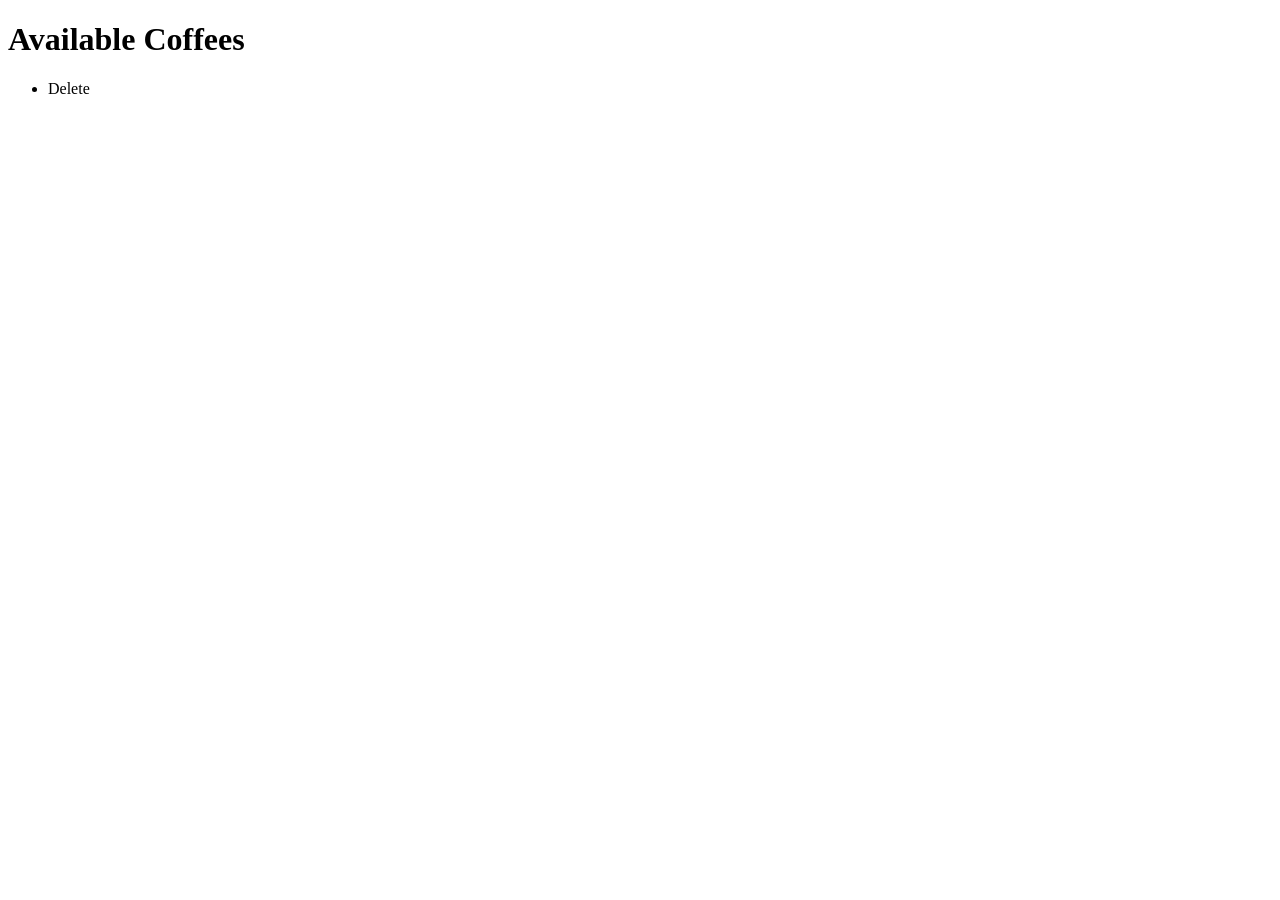
==== src/main/resources/templates/index.html @ c226d190 "act 1 midterms" ====
<!DOCTYPE html>
<html xmlns:th="http://www.thymeleaf.org">
<head>
    <title>Coffee List</title>
</head>
<body>
<h1>Available Coffees</h1>
<ul>
    <li th:each="coffee : ${coffees}">
        <span th:text="${coffee.name}"></span>
        <a th:href="@{/delete(id=${coffee.id})}">Delete</a>
    </li>
</ul>
</body>
</html>
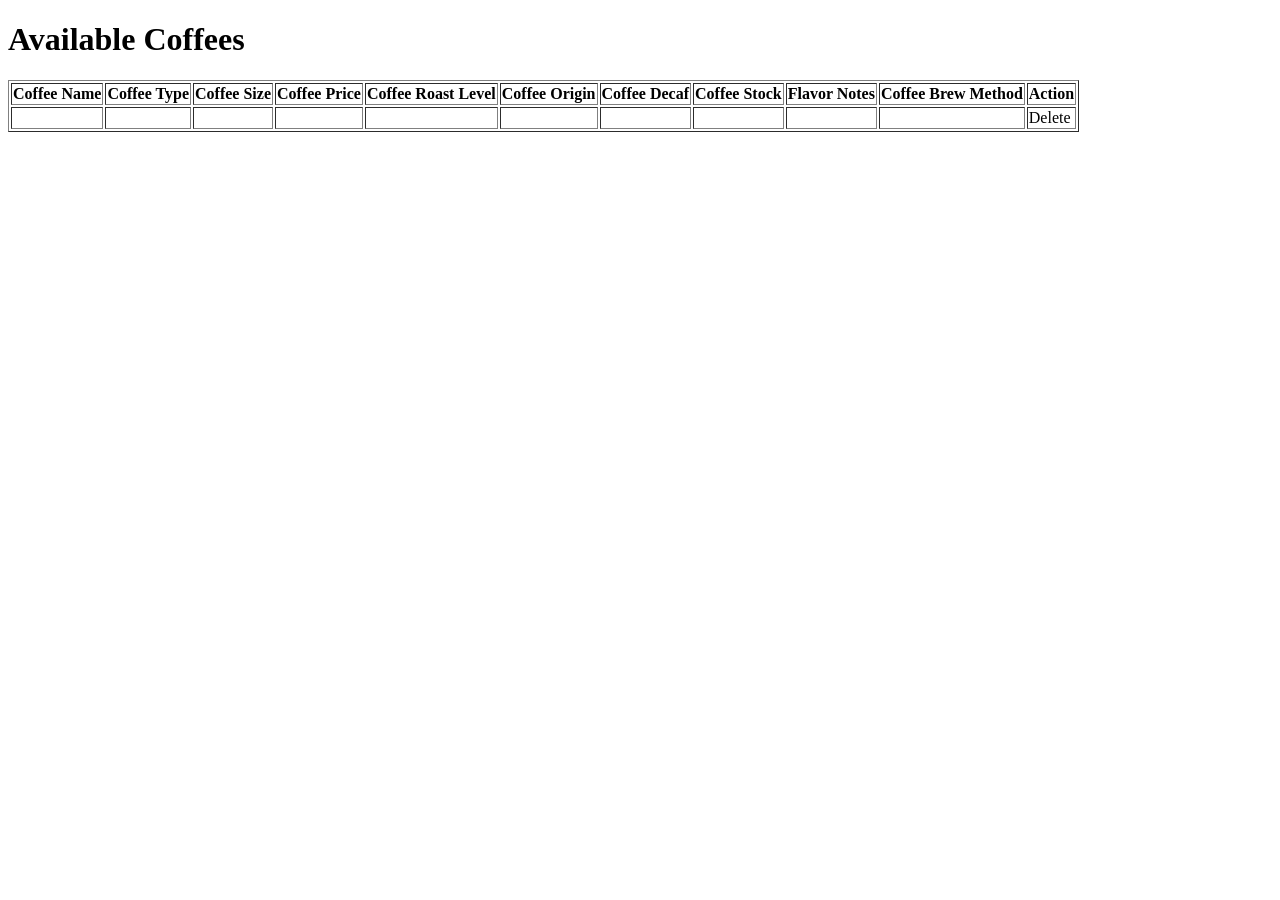
==== commit ba1ba023: "Midterms Activity 2" ====
--- a/src/main/resources/templates/index.html
+++ b/src/main/resources/templates/index.html
@@ -5,11 +5,40 @@
 </head>
 <body>
 <h1>Available Coffees</h1>
-<ul>
-    <li th:each="coffee : ${coffees}">
-        <span th:text="${coffee.name}"></span>
-        <a th:href="@{/delete(id=${coffee.id})}">Delete</a>
-    </li>
-</ul>
+<table border="1">
+    <thead>
+    <tr>
+        <th>Coffee Name</th>
+        <th>Coffee Type</th>
+        <th>Coffee Size</th>
+        <th>Coffee Price</th>
+        <th>Coffee Roast Level</th>
+        <th>Coffee Origin</th>
+        <th>Coffee Decaf</th>
+        <th>Coffee Stock</th>
+        <th>Flavor Notes</th>
+        <th>Coffee Brew Method</th>
+        <th>Action</th> <!-- Column for Delete Button -->
+    </tr>
+    </thead>
+    <tbody>
+    <tr th:each="coffee : ${coffees}">
+        <td th:text="${coffee.name}"></td>
+        <td th:text="${coffee.type}"></td>
+        <td th:text="${coffee.size}"></td>
+        <td th:text="${coffee.price}"></td>
+        <td th:text="${coffee.roastLevel}"></td>
+        <td th:text="${coffee.origin}"></td>
+        <td th:text="${coffee.decaf} ? 'Yes' : 'No'"></td>
+        <td th:text="${coffee.stock}"></td>
+        <td th:text="${coffee.flavorNotes}"></td>
+        <td th:text="${coffee.brewMethod}"></td>
+        <td>
+            <a th:href="@{/delete(id=${coffee.id})}">Delete</a>
+        </td> <!-- Delete button for each row -->
+    </tr>
+    </tbody>
+</table>
 </body>
-</html>+</html>
+
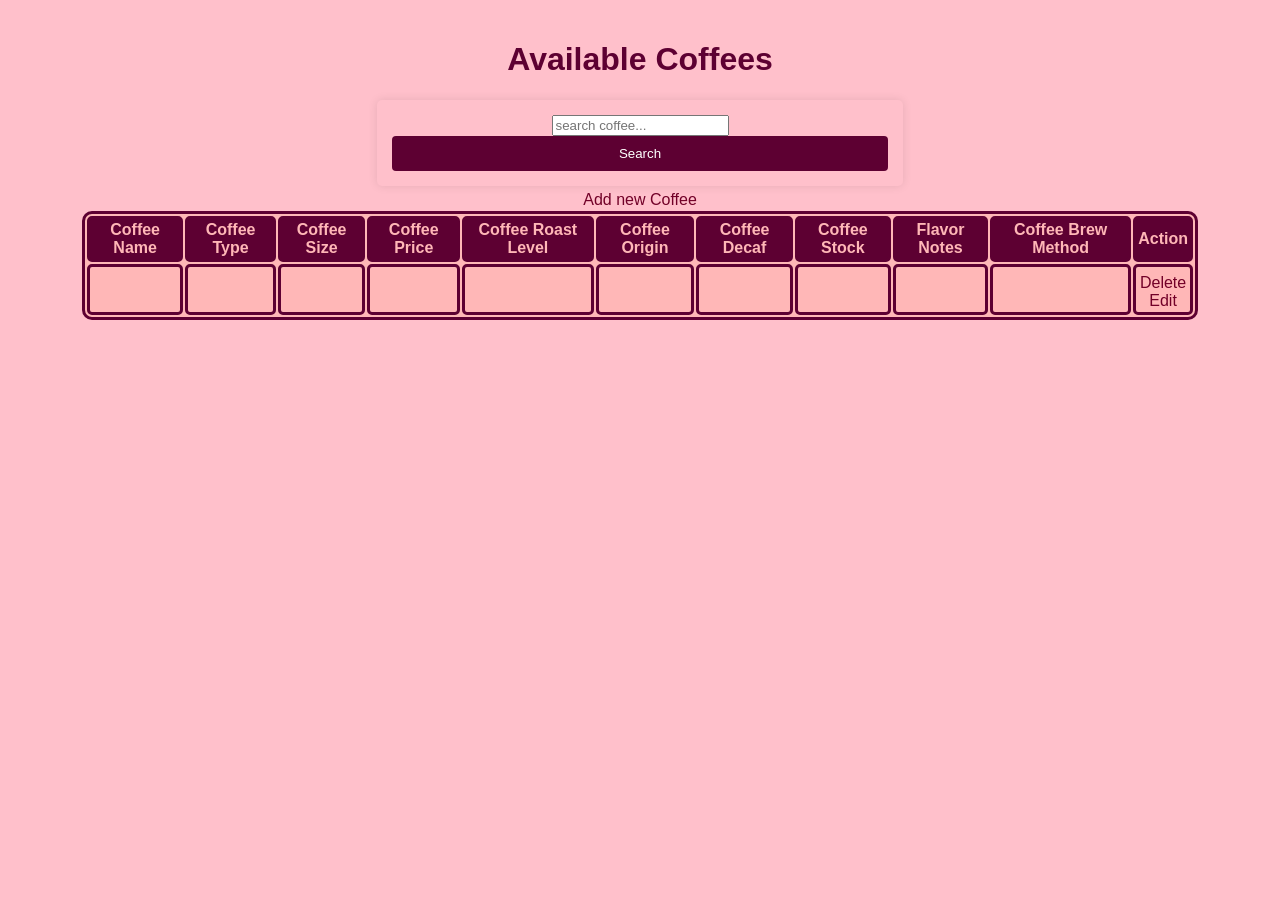
==== commit 87db3916: "midterm examination" ====
--- a/src/main/resources/templates/index.html
+++ b/src/main/resources/templates/index.html
@@ -1,10 +1,142 @@
 <!DOCTYPE html>
 <html xmlns:th="http://www.thymeleaf.org">
 <head>
-    <title>Coffee List</title>
+    <title>Coffee</title>
 </head>
+<style>
+    /* General page styling */
+    body {
+        font-family: Arial, sans-serif;
+        margin: 0; /* Removes default browser margin */
+        padding: 20px;
+        background-color: #ffc0cb; /* Light pink background */
+        text-align: center; /* Centers text */
+    }
+
+    h1 {
+        color: #5d0032; /* Sets header text color */
+    }
+
+    /* Search and form container styling */
+    form {
+        background-color: #ffc0cb; /* Light pink form background */
+        padding: 15px;
+        border-radius: 5px; /* Rounded corners */
+        box-shadow: 0px 0px 10px rgba(0, 0, 0, 0.1); /* Adds subtle shadow */
+        width: 40%;
+        margin: auto; /* Centers the form */
+    }
+
+    /* Table styling */
+    table {
+        width: 90%;
+        margin: 10px auto; /* Centers table */
+        background-color: rgb(255, 183, 183); /* Darker pink */
+        border-spacing: 2px; /* Minimizes cell spacing */
+        border: 3px solid #5d0032; /* Dark pink border */
+        border-radius: 10px;
+    }
+
+    th, td {
+        padding: 2px;
+        border: 3px solid #5d0032; /* Matches table border */
+        border-radius: 5px;
+        height: 10px;
+    }
+
+    th {
+        background-color: #5d0032; /* Darkest shade for headers */
+        color: rgb(255, 183, 183); /* Text color contrasts with background */
+    }
+
+    /* Button styling */
+    button {
+        background-color: #5d0032; /* Dark pink button */
+        color: white;
+        padding: 10px;
+        border: none;
+        border-radius: 4px;
+        cursor: pointer;
+        width: 100%;
+    }
+
+    button:hover {
+        background-color: #720028; /* Darker shade when hovered */
+    }
+
+    /* Link styling */
+    a {
+        display: block;
+        text-align: center;
+        margin-top: 5px;
+        margin-bottom: 8px;
+        color: #720028;
+        text-decoration: none;
+        height: 10px;
+    }
+
+    /* List styling */
+    ul, ol {
+        padding: 0;
+        margin: 0;
+    }
+
+    tr {
+        height: 10px;
+    }
+
+    li {
+        margin-bottom: 5px; /* Reduces spacing */
+        padding: 2px; /* Minimizes padding */
+    }
+
+    /* Search container styling */
+    .search-container {
+        background-color: rgb(255, 183, 183); /* Darker pink */
+        padding: 15px;
+        border-radius: 5px;
+        box-shadow: 0px 0px 10px rgba(0, 0, 0, 0.1);
+        width: 40%;
+        margin: auto;
+        text-align: center;
+    }
+
+    .search-box {
+        width: 100%;
+        padding: 6px;
+        border: 1px solid #5d0032;
+        border-radius: 4px;
+    }
+
+    .search-button {
+        background-color: #5d0032;
+        color: white;
+        padding: 10px;
+        border: none;
+        border-radius: 4px;
+        cursor: pointer;
+        width: 100%;
+        margin-top: 8px;
+    }
+
+    .search-button:hover {
+        background-color: #720028;
+    }
+</style>
+
 <body>
-<h1>Available Coffees</h1>
+<h1>Available Coffees</h1> <!-- Page header -->
+
+<!-- Search form -->
+<div>
+    <form action="/" method="get">
+        <input type="text" name="search" placeholder="search coffee..." th:value="${search}">
+        <button type="submit">Search</button>
+    </form>
+    <a href="/create">Add new Coffee</a> <!-- Link to coffee creation page -->
+</div>
+
+<!-- Coffee list table -->
 <table border="1">
     <thead>
     <tr>
@@ -18,10 +150,11 @@
         <th>Coffee Stock</th>
         <th>Flavor Notes</th>
         <th>Coffee Brew Method</th>
-        <th>Action</th> <!-- Column for Delete Button -->
+        <th>Action</th> <!-- Column for Delete and Edit Buttons -->
     </tr>
     </thead>
     <tbody>
+    <!-- Iterates over each coffee object dynamically -->
     <tr th:each="coffee : ${coffees}">
         <td th:text="${coffee.name}"></td>
         <td th:text="${coffee.type}"></td>
@@ -34,11 +167,12 @@
         <td th:text="${coffee.flavorNotes}"></td>
         <td th:text="${coffee.brewMethod}"></td>
         <td>
-            <a th:href="@{/delete(id=${coffee.id})}">Delete</a>
-        </td> <!-- Delete button for each row -->
+            <a th:href="@{/delete(id=${coffee.id})}">Delete</a> <!-- Delete coffee entry -->
+            <a th:href="@{/edit(id=${coffee.id})}">Edit</a> <!-- Edit coffee entry -->
+        </td>
     </tr>
     </tbody>
 </table>
+
 </body>
-</html>
-
+</html>
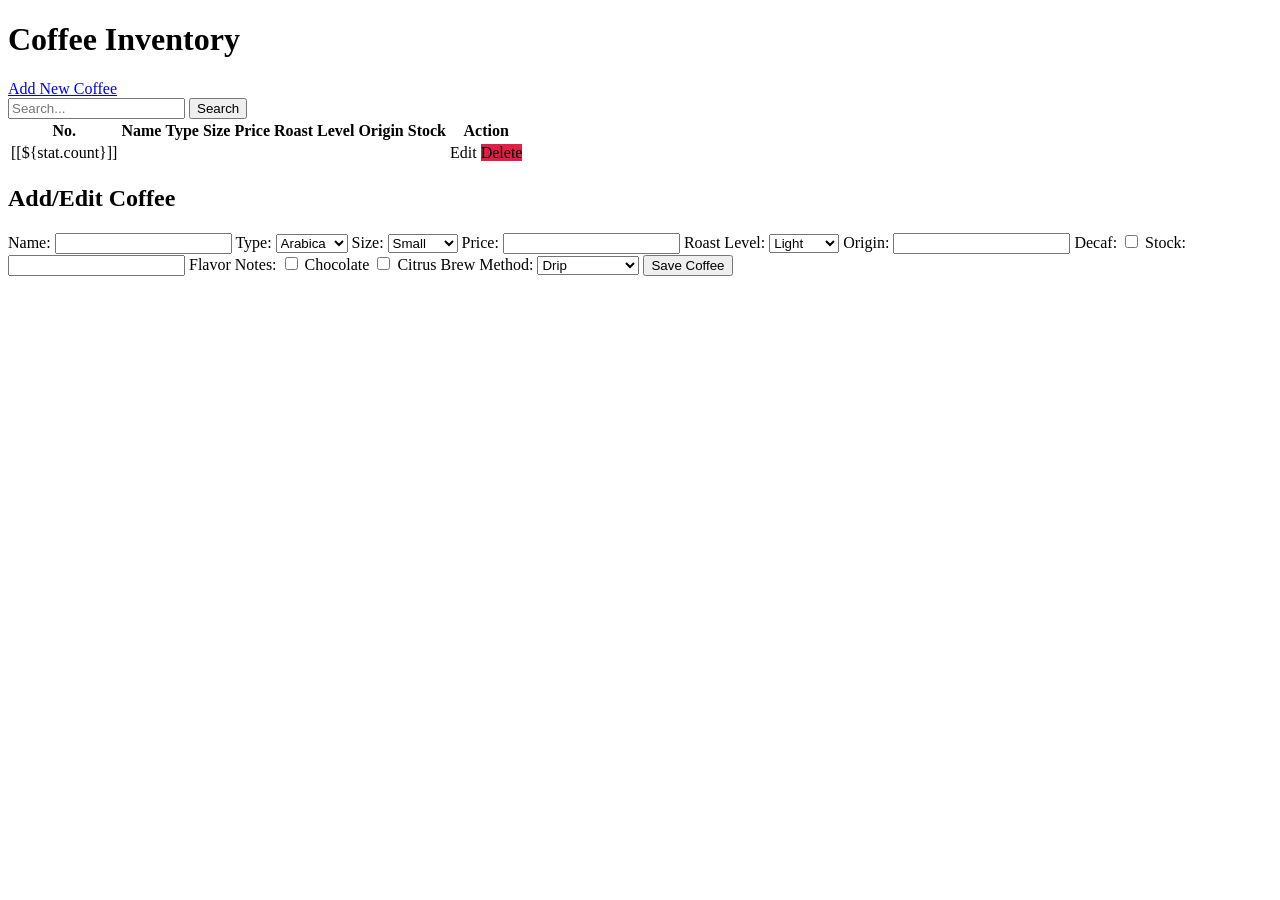
==== commit 5d650105: "form validation draft" ====
--- a/src/main/resources/templates/index.html
+++ b/src/main/resources/templates/index.html
@@ -1,178 +1,114 @@
 <!DOCTYPE html>
-<html xmlns:th="http://www.thymeleaf.org">
+<html lang="en" xmlns:th="http://www.w3.org/1999/xhtml">
 <head>
-    <title>Coffee</title>
+    <meta charset="UTF-8">
+    <meta name="viewport" content="width=device-width, initial-scale=1">
+    <title>Coffee Inventory</title>
+    <link th:href="@{/css/style.css}" rel="stylesheet">
 </head>
-<style>
-    /* General page styling */
-    body {
-        font-family: Arial, sans-serif;
-        margin: 0; /* Removes default browser margin */
-        padding: 20px;
-        background-color: #ffc0cb; /* Light pink background */
-        text-align: center; /* Centers text */
-    }
+<body>
+<div class="container">
+    <h1>Coffee Inventory</h1>
 
-    h1 {
-        color: #5d0032; /* Sets header text color */
-    }
+    <a href="/new" class="button">Add New Coffee</a>
 
-    /* Search and form container styling */
-    form {
-        background-color: #ffc0cb; /* Light pink form background */
-        padding: 15px;
-        border-radius: 5px; /* Rounded corners */
-        box-shadow: 0px 0px 10px rgba(0, 0, 0, 0.1); /* Adds subtle shadow */
-        width: 40%;
-        margin: auto; /* Centers the form */
-    }
-
-    /* Table styling */
-    table {
-        width: 90%;
-        margin: 10px auto; /* Centers table */
-        background-color: rgb(255, 183, 183); /* Darker pink */
-        border-spacing: 2px; /* Minimizes cell spacing */
-        border: 3px solid #5d0032; /* Dark pink border */
-        border-radius: 10px;
-    }
-
-    th, td {
-        padding: 2px;
-        border: 3px solid #5d0032; /* Matches table border */
-        border-radius: 5px;
-        height: 10px;
-    }
-
-    th {
-        background-color: #5d0032; /* Darkest shade for headers */
-        color: rgb(255, 183, 183); /* Text color contrasts with background */
-    }
-
-    /* Button styling */
-    button {
-        background-color: #5d0032; /* Dark pink button */
-        color: white;
-        padding: 10px;
-        border: none;
-        border-radius: 4px;
-        cursor: pointer;
-        width: 100%;
-    }
-
-    button:hover {
-        background-color: #720028; /* Darker shade when hovered */
-    }
-
-    /* Link styling */
-    a {
-        display: block;
-        text-align: center;
-        margin-top: 5px;
-        margin-bottom: 8px;
-        color: #720028;
-        text-decoration: none;
-        height: 10px;
-    }
-
-    /* List styling */
-    ul, ol {
-        padding: 0;
-        margin: 0;
-    }
-
-    tr {
-        height: 10px;
-    }
-
-    li {
-        margin-bottom: 5px; /* Reduces spacing */
-        padding: 2px; /* Minimizes padding */
-    }
-
-    /* Search container styling */
-    .search-container {
-        background-color: rgb(255, 183, 183); /* Darker pink */
-        padding: 15px;
-        border-radius: 5px;
-        box-shadow: 0px 0px 10px rgba(0, 0, 0, 0.1);
-        width: 40%;
-        margin: auto;
-        text-align: center;
-    }
-
-    .search-box {
-        width: 100%;
-        padding: 6px;
-        border: 1px solid #5d0032;
-        border-radius: 4px;
-    }
-
-    .search-button {
-        background-color: #5d0032;
-        color: white;
-        padding: 10px;
-        border: none;
-        border-radius: 4px;
-        cursor: pointer;
-        width: 100%;
-        margin-top: 8px;
-    }
-
-    .search-button:hover {
-        background-color: #720028;
-    }
-</style>
-
-<body>
-<h1>Available Coffees</h1> <!-- Page header -->
-
-<!-- Search form -->
-<div>
-    <form action="/" method="get">
-        <input type="text" name="search" placeholder="search coffee..." th:value="${search}">
+    <form>
+        <input type="text" name="search" placeholder="Search...">
         <button type="submit">Search</button>
     </form>
-    <a href="/create">Add new Coffee</a> <!-- Link to coffee creation page -->
+
+    <div class="card">
+        <table>
+            <thead>
+            <tr>
+                <th>No.</th>
+                <th>Name</th>
+                <th>Type</th>
+                <th>Size</th>
+                <th>Price</th>
+                <th>Roast Level</th>
+                <th>Origin</th>
+                <th>Stock</th>
+                <th>Action</th>
+            </tr>
+            </thead>
+            <tbody>
+            <tr th:each="coffee, stat : ${coffees}">
+                <td>[[${stat.count}]]</td>
+                <td th:text="${coffee.name}"></td>
+                <td th:text="${coffee.type}"></td>
+                <td th:text="${coffee.size}"></td>
+                <td th:text="${coffee.price}"></td>
+                <td th:text="${coffee.roastLevel}"></td>
+                <td th:text="${coffee.origin}"></td>
+                <td th:text="${coffee.stock}"></td>
+                <td class="actions">
+                    <a th:href="@{/edit(id=${coffee.id})}" class="button">Edit</a>
+                    <a th:href="@{/delete(id=${coffee.id})}" class="button" style="background:#e11d48;">Delete</a>
+                </td>
+            </tr>
+            </tbody>
+        </table>
+    </div>
+
+    <h2>Add/Edit Coffee</h2>
+    <form th:action="@{/coffee/save}" th:object="${coffee}" method="post">
+        <label>Name:</label>
+        <input type="text" th:field="*{name}" required minlength="2" maxlength="50">
+        <span th:if="${#fields.hasErrors('name')}" th:errors="*{name}"></span>
+
+        <label>Type:</label>
+        <select th:field="*{type}" required>
+            <option value="Arabica">Arabica</option>
+            <option value="Robusta">Robusta</option>
+        </select>
+        <span th:if="${#fields.hasErrors('type')}" th:errors="*{type}"></span>
+
+        <label>Size:</label>
+        <select th:field="*{size}" required>
+            <option value="Small">Small</option>
+            <option value="Medium">Medium</option>
+            <option value="Large">Large</option>
+        </select>
+        <span th:if="${#fields.hasErrors('size')}" th:errors="*{size}"></span>
+
+        <label>Price:</label>
+        <input type="number" th:field="*{price}" required min="0.01" step="0.01">
+        <span th:if="${#fields.hasErrors('price')}" th:errors="*{price}"></span>
+
+        <label>Roast Level:</label>
+        <select th:field="*{roastLevel}" required>
+            <option value="Light">Light</option>
+            <option value="Medium">Medium</option>
+            <option value="Dark">Dark</option>
+        </select>
+        <span th:if="${#fields.hasErrors('roastLevel')}" th:errors="*{roastLevel}"></span>
+
+        <label>Origin:</label>
+        <input type="text" th:field="*{origin}" maxlength="100">
+        <span th:if="${#fields.hasErrors('origin')}" th:errors="*{origin}"></span>
+
+        <label>Decaf:</label>
+        <input type="checkbox" th:field="*{isDecaf}">
+
+        <label>Stock:</label>
+        <input type="number" th:field="*{stock}" required min="0">
+        <span th:if="${#fields.hasErrors('stock')}" th:errors="*{stock}"></span>
+
+        <label>Flavor Notes:</label>
+        <input type="checkbox" th:field="*{flavorNotes}" value="Chocolate"> Chocolate
+        <input type="checkbox" th:field="*{flavorNotes}" value="Citrus"> Citrus
+
+        <label>Brew Method:</label>
+        <select th:field="*{brewMethod}" required>
+            <option value="Drip">Drip</option>
+            <option value="French Press">French Press</option>
+            <option value="Espresso">Espresso</option>
+        </select>
+        <span th:if="${#fields.hasErrors('brewMethod')}" th:errors="*{brewMethod}"></span>
+
+        <button type="submit">Save Coffee</button>
+    </form>
 </div>
-
-<!-- Coffee list table -->
-<table border="1">
-    <thead>
-    <tr>
-        <th>Coffee Name</th>
-        <th>Coffee Type</th>
-        <th>Coffee Size</th>
-        <th>Coffee Price</th>
-        <th>Coffee Roast Level</th>
-        <th>Coffee Origin</th>
-        <th>Coffee Decaf</th>
-        <th>Coffee Stock</th>
-        <th>Flavor Notes</th>
-        <th>Coffee Brew Method</th>
-        <th>Action</th> <!-- Column for Delete and Edit Buttons -->
-    </tr>
-    </thead>
-    <tbody>
-    <!-- Iterates over each coffee object dynamically -->
-    <tr th:each="coffee : ${coffees}">
-        <td th:text="${coffee.name}"></td>
-        <td th:text="${coffee.type}"></td>
-        <td th:text="${coffee.size}"></td>
-        <td th:text="${coffee.price}"></td>
-        <td th:text="${coffee.roastLevel}"></td>
-        <td th:text="${coffee.origin}"></td>
-        <td th:text="${coffee.decaf} ? 'Yes' : 'No'"></td>
-        <td th:text="${coffee.stock}"></td>
-        <td th:text="${coffee.flavorNotes}"></td>
-        <td th:text="${coffee.brewMethod}"></td>
-        <td>
-            <a th:href="@{/delete(id=${coffee.id})}">Delete</a> <!-- Delete coffee entry -->
-            <a th:href="@{/edit(id=${coffee.id})}">Edit</a> <!-- Edit coffee entry -->
-        </td>
-    </tr>
-    </tbody>
-</table>
-
 </body>
 </html>
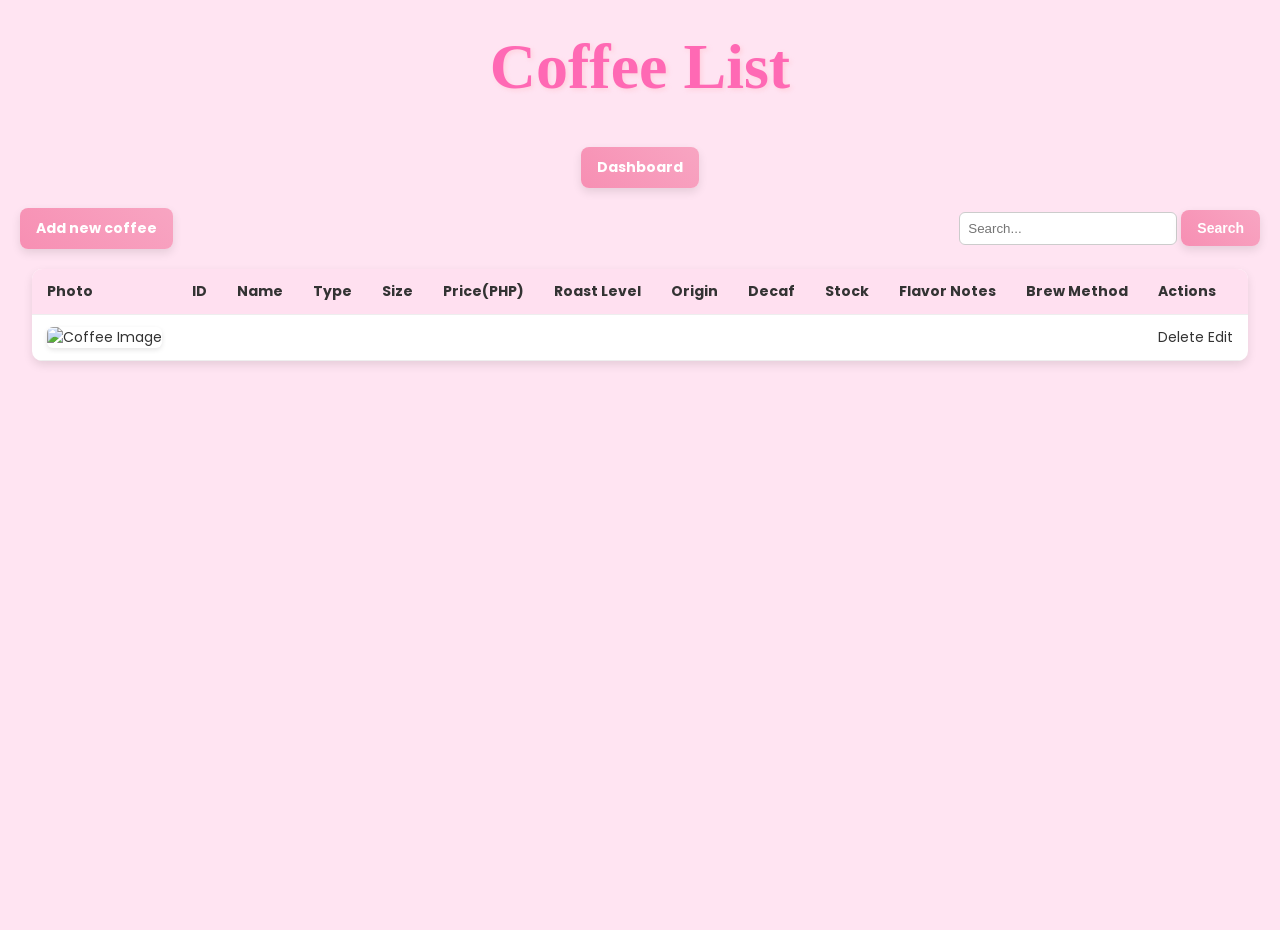
==== commit 1c30fd02: "gaby finalreq" ====
--- a/src/main/resources/templates/index.html
+++ b/src/main/resources/templates/index.html
@@ -1,114 +1,196 @@
 <!DOCTYPE html>
 <html lang="en" xmlns:th="http://www.w3.org/1999/xhtml">
 <head>
-    <meta charset="UTF-8">
-    <meta name="viewport" content="width=device-width, initial-scale=1">
-    <title>Coffee Inventory</title>
-    <link th:href="@{/css/style.css}" rel="stylesheet">
+  <meta charset="UTF-8">
+  <title>Coffee</title>
+
+  <style>
+    @import url('https://fonts.googleapis.com/css2?family=Dancing+Script:wght@700&family=Poppins&display=swap');
+
+    body {
+      background-color: #ffe4f2; /* soft girly pink */
+      color: #333;
+      font-family: 'Poppins', sans-serif;
+      margin: 0;
+      padding: 0;
+      min-height: 100vh;
+    }
+
+    h1 {
+      color: #ff69b4;
+      text-align: center;
+      font-size: 64px;
+     font-family: 'Pacifico', cursive;
+      font-weight: 700;
+      text-shadow: 2px 2px 4px rgba(255, 182, 193, 0.4);
+      margin-top: 30px;
+    }
+
+    .dashboard-container {
+      display: flex;
+      justify-content: center;
+      margin-top: 20px;
+    }
+
+    a {
+      text-decoration: none;
+      transition: all 0.3s ease;
+    }
+
+    a[href^="/add"],
+    .dashboard-btn,
+    button {
+      background: linear-gradient(45deg, #f78fb3, #f8a5c2);
+      color: white;
+      padding: 10px 16px;
+      border-radius: 8px;
+      font-weight: bold;
+      border: none;
+      cursor: pointer;
+      font-size: 14px;
+      box-shadow: 0 4px 10px rgba(0, 0, 0, 0.1);
+    }
+
+    .dashboard-btn:hover,
+    .add-coffee:hover,
+    button:hover {
+      background: linear-gradient(45deg, #f8a5c2, #f78fb3);
+      transform: scale(1.05);
+    }
+
+    a[href^="/edit"] {
+      background-color: #ff6ec7;
+      padding: 6px 12px;
+      border-radius: 6px;
+      color: white;
+    }
+
+    a[href^="/delete"] {
+      background-color: #f368e0;
+      padding: 6px 12px;
+      border-radius: 6px;
+      color: white;
+    }
+
+    .form-container {
+      display: flex;
+      justify-content: space-between;
+      align-items: center;
+      margin: 20px;
+      flex-wrap: wrap;
+    }
+
+    .search-form {
+      display: flex;
+      gap: 10px;
+    }
+
+    form input[type="text"] {
+      padding: 8px;
+      border: 1px solid #ccc;
+      border-radius: 6px;
+      width: 200px;
+      background-color: white;
+    }
+
+    table {
+      width: 95%;
+      margin: 0 auto 30px;
+      border-collapse: collapse;
+      border-radius: 10px;
+      overflow: hidden;
+      background-color: white;
+      box-shadow: 0 4px 10px rgba(0, 0, 0, 0.1);
+    }
+
+    th, td {
+      padding: 12px 15px;
+      text-align: left;
+      border-bottom: 1px solid #eee;
+      font-size: 14px;
+    }
+
+    th {
+      background-color: #ffe0f0;
+      color: #333;
+    }
+
+    tr:nth-child(even) {
+      background-color: #fff5f8;
+    }
+
+    tr:hover {
+      background-color: #ffeaf5;
+    }
+
+    img {
+      border-radius: 8px;
+      box-shadow: 0 2px 5px rgba(0, 0, 0, 0.1);
+    }
+  </style>
 </head>
 <body>
-<div class="container">
-    <h1>Coffee Inventory</h1>
+<h1>Coffee List</h1>
 
-    <a href="/new" class="button">Add New Coffee</a>
+<!-- Horizontally centered and aligned vertically with the add button -->
+<div class="dashboard-container">
+  <!-- Changed href from /menu.html to /dashboard -->
+  <a href="/dashboard" class="dashboard-btn">Dashboard</a>
+</div>
 
+<div class="form-container">
+  <a href="/add" class="add-coffee">Add new coffee</a>
+
+  <div class="search-form">
     <form>
-        <input type="text" name="search" placeholder="Search...">
-        <button type="submit">Search</button>
+      <input type="text" name="search" placeholder="Search...">
+      <button>Search</button>
     </form>
+  </div>
+</div>
 
-    <div class="card">
-        <table>
-            <thead>
-            <tr>
-                <th>No.</th>
-                <th>Name</th>
-                <th>Type</th>
-                <th>Size</th>
-                <th>Price</th>
-                <th>Roast Level</th>
-                <th>Origin</th>
-                <th>Stock</th>
-                <th>Action</th>
-            </tr>
-            </thead>
-            <tbody>
-            <tr th:each="coffee, stat : ${coffees}">
-                <td>[[${stat.count}]]</td>
-                <td th:text="${coffee.name}"></td>
-                <td th:text="${coffee.type}"></td>
-                <td th:text="${coffee.size}"></td>
-                <td th:text="${coffee.price}"></td>
-                <td th:text="${coffee.roastLevel}"></td>
-                <td th:text="${coffee.origin}"></td>
-                <td th:text="${coffee.stock}"></td>
-                <td class="actions">
-                    <a th:href="@{/edit(id=${coffee.id})}" class="button">Edit</a>
-                    <a th:href="@{/delete(id=${coffee.id})}" class="button" style="background:#e11d48;">Delete</a>
-                </td>
-            </tr>
-            </tbody>
-        </table>
-    </div>
-
-    <h2>Add/Edit Coffee</h2>
-    <form th:action="@{/coffee/save}" th:object="${coffee}" method="post">
-        <label>Name:</label>
-        <input type="text" th:field="*{name}" required minlength="2" maxlength="50">
-        <span th:if="${#fields.hasErrors('name')}" th:errors="*{name}"></span>
-
-        <label>Type:</label>
-        <select th:field="*{type}" required>
-            <option value="Arabica">Arabica</option>
-            <option value="Robusta">Robusta</option>
-        </select>
-        <span th:if="${#fields.hasErrors('type')}" th:errors="*{type}"></span>
-
-        <label>Size:</label>
-        <select th:field="*{size}" required>
-            <option value="Small">Small</option>
-            <option value="Medium">Medium</option>
-            <option value="Large">Large</option>
-        </select>
-        <span th:if="${#fields.hasErrors('size')}" th:errors="*{size}"></span>
-
-        <label>Price:</label>
-        <input type="number" th:field="*{price}" required min="0.01" step="0.01">
-        <span th:if="${#fields.hasErrors('price')}" th:errors="*{price}"></span>
-
-        <label>Roast Level:</label>
-        <select th:field="*{roastLevel}" required>
-            <option value="Light">Light</option>
-            <option value="Medium">Medium</option>
-            <option value="Dark">Dark</option>
-        </select>
-        <span th:if="${#fields.hasErrors('roastLevel')}" th:errors="*{roastLevel}"></span>
-
-        <label>Origin:</label>
-        <input type="text" th:field="*{origin}" maxlength="100">
-        <span th:if="${#fields.hasErrors('origin')}" th:errors="*{origin}"></span>
-
-        <label>Decaf:</label>
-        <input type="checkbox" th:field="*{isDecaf}">
-
-        <label>Stock:</label>
-        <input type="number" th:field="*{stock}" required min="0">
-        <span th:if="${#fields.hasErrors('stock')}" th:errors="*{stock}"></span>
-
-        <label>Flavor Notes:</label>
-        <input type="checkbox" th:field="*{flavorNotes}" value="Chocolate"> Chocolate
-        <input type="checkbox" th:field="*{flavorNotes}" value="Citrus"> Citrus
-
-        <label>Brew Method:</label>
-        <select th:field="*{brewMethod}" required>
-            <option value="Drip">Drip</option>
-            <option value="French Press">French Press</option>
-            <option value="Espresso">Espresso</option>
-        </select>
-        <span th:if="${#fields.hasErrors('brewMethod')}" th:errors="*{brewMethod}"></span>
-
-        <button type="submit">Save Coffee</button>
-    </form>
-</div>
+<table>
+  <thead>
+  <tr>
+    <th>Photo</th>
+    <th>ID</th>
+    <th>Name</th>
+    <th>Type</th>
+    <th>Size</th>
+    <th>Price(PHP)</th>
+    <th>Roast Level</th>
+    <th>Origin</th>
+    <th>Decaf</th>
+    <th>Stock</th>
+    <th>Flavor Notes</th>
+    <th>Brew Method</th>
+    <th>Actions</th>
+  </tr>
+  </thead>
+  <tbody>
+  <tr th:each="coffee : ${coffee}">
+    <td>
+      <img th:src="@{'/Pictures/' + ${coffee.name} + '.png'}"
+           alt="Coffee Image"
+           style="width: 60px; height: 60px; object-fit: cover; border-radius: 6px;">
+    </td>
+    <td th:text="${coffee.id}"></td>
+    <td th:text="${coffee.name}"></td>
+    <td th:text="${coffee.type}"></td>
+    <td th:text="${coffee.size}"></td>
+    <td th:text="${coffee.price}"></td>
+    <td th:text="${coffee.roastLevel}"></td>
+    <td th:text="${coffee.origin}"></td>
+    <td th:text="${coffee.decaf}"></td>
+    <td th:text="${coffee.stock}"></td>
+    <td th:text="${coffee.flavorNotes != null ? #strings.arrayJoin(coffee.flavorNotes, ', ') : 'No flavor notes'}"></td>
+    <td th:text="${coffee.brewMethod}"></td>
+    <td>
+      <a th:href="@{/delete(id=${coffee.id})}">Delete</a>
+      <a th:href="@{/edit(id=${coffee.id})}">Edit</a>
+    </td>
+  </tr>
+  </tbody>
+</table>
 </body>
 </html>
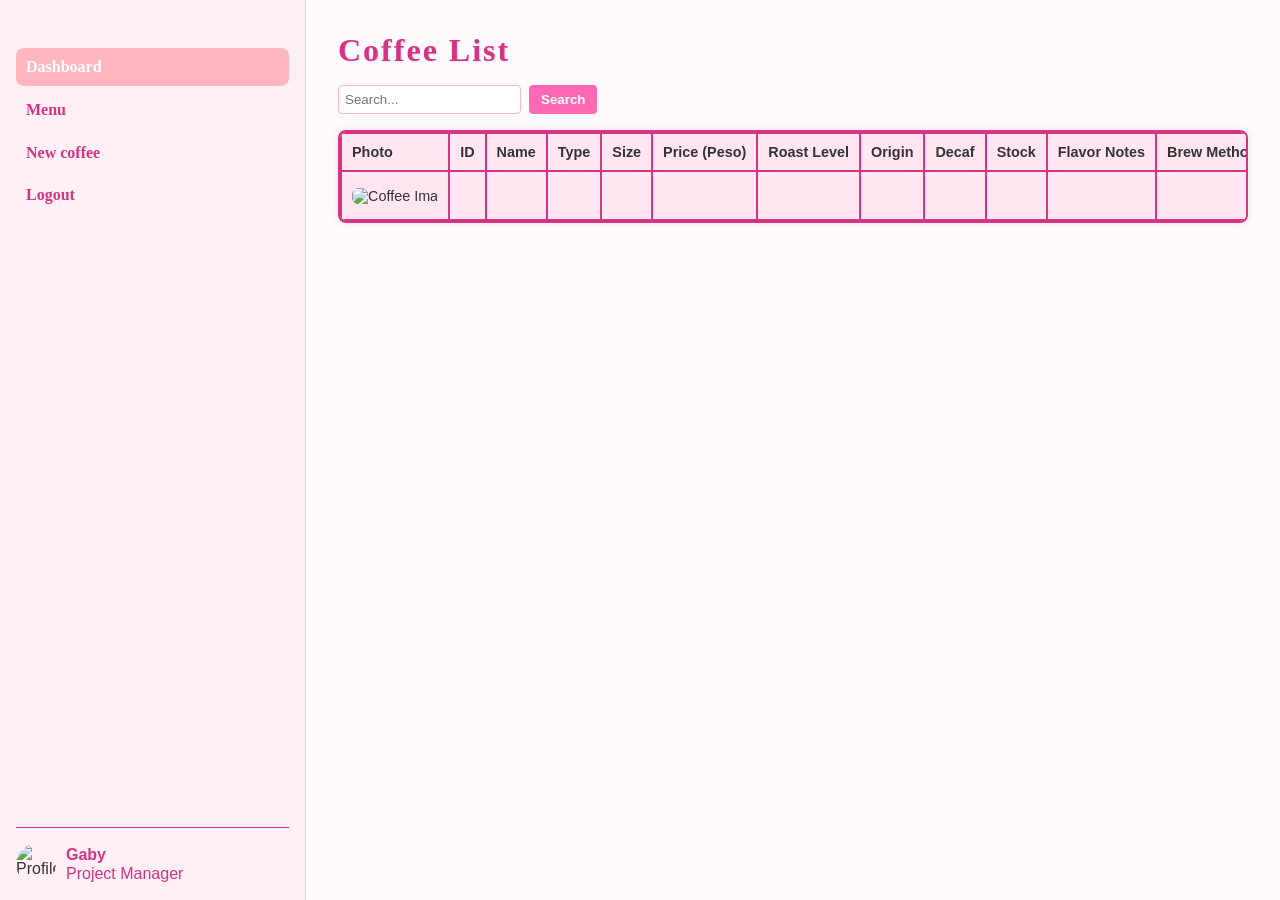
==== commit 7af635bf: "final" ====
--- a/src/main/resources/templates/index.html
+++ b/src/main/resources/templates/index.html
@@ -1,196 +1,364 @@
-<!DOCTYPE html>
-<html lang="en" xmlns:th="http://www.w3.org/1999/xhtml">
-<head>
-  <meta charset="UTF-8">
-  <title>Coffee</title>
-
-  <style>
-    @import url('https://fonts.googleapis.com/css2?family=Dancing+Script:wght@700&family=Poppins&display=swap');
-
-    body {
-      background-color: #ffe4f2; /* soft girly pink */
-      color: #333;
-      font-family: 'Poppins', sans-serif;
-      margin: 0;
-      padding: 0;
-      min-height: 100vh;
-    }
-
-    h1 {
-      color: #ff69b4;
-      text-align: center;
-      font-size: 64px;
-     font-family: 'Pacifico', cursive;
-      font-weight: 700;
-      text-shadow: 2px 2px 4px rgba(255, 182, 193, 0.4);
-      margin-top: 30px;
-    }
-
-    .dashboard-container {
-      display: flex;
-      justify-content: center;
-      margin-top: 20px;
-    }
-
-    a {
-      text-decoration: none;
-      transition: all 0.3s ease;
-    }
-
-    a[href^="/add"],
-    .dashboard-btn,
-    button {
-      background: linear-gradient(45deg, #f78fb3, #f8a5c2);
-      color: white;
-      padding: 10px 16px;
-      border-radius: 8px;
-      font-weight: bold;
-      border: none;
-      cursor: pointer;
-      font-size: 14px;
-      box-shadow: 0 4px 10px rgba(0, 0, 0, 0.1);
-    }
-
-    .dashboard-btn:hover,
-    .add-coffee:hover,
-    button:hover {
-      background: linear-gradient(45deg, #f8a5c2, #f78fb3);
-      transform: scale(1.05);
-    }
-
-    a[href^="/edit"] {
-      background-color: #ff6ec7;
-      padding: 6px 12px;
-      border-radius: 6px;
-      color: white;
-    }
-
-    a[href^="/delete"] {
-      background-color: #f368e0;
-      padding: 6px 12px;
-      border-radius: 6px;
-      color: white;
-    }
-
-    .form-container {
-      display: flex;
-      justify-content: space-between;
-      align-items: center;
-      margin: 20px;
-      flex-wrap: wrap;
-    }
-
-    .search-form {
-      display: flex;
-      gap: 10px;
-    }
-
-    form input[type="text"] {
-      padding: 8px;
-      border: 1px solid #ccc;
-      border-radius: 6px;
-      width: 200px;
-      background-color: white;
-    }
-
-    table {
-      width: 95%;
-      margin: 0 auto 30px;
-      border-collapse: collapse;
-      border-radius: 10px;
-      overflow: hidden;
-      background-color: white;
-      box-shadow: 0 4px 10px rgba(0, 0, 0, 0.1);
-    }
-
-    th, td {
-      padding: 12px 15px;
-      text-align: left;
-      border-bottom: 1px solid #eee;
-      font-size: 14px;
-    }
-
-    th {
-      background-color: #ffe0f0;
-      color: #333;
-    }
-
-    tr:nth-child(even) {
-      background-color: #fff5f8;
-    }
-
-    tr:hover {
-      background-color: #ffeaf5;
-    }
-
-    img {
-      border-radius: 8px;
-      box-shadow: 0 2px 5px rgba(0, 0, 0, 0.1);
-    }
-  </style>
-</head>
-<body>
-<h1>Coffee List</h1>
-
-<!-- Horizontally centered and aligned vertically with the add button -->
-<div class="dashboard-container">
-  <!-- Changed href from /menu.html to /dashboard -->
-  <a href="/dashboard" class="dashboard-btn">Dashboard</a>
-</div>
-
-<div class="form-container">
-  <a href="/add" class="add-coffee">Add new coffee</a>
-
-  <div class="search-form">
-    <form>
-      <input type="text" name="search" placeholder="Search...">
-      <button>Search</button>
-    </form>
-  </div>
-</div>
-
-<table>
-  <thead>
-  <tr>
-    <th>Photo</th>
-    <th>ID</th>
-    <th>Name</th>
-    <th>Type</th>
-    <th>Size</th>
-    <th>Price(PHP)</th>
-    <th>Roast Level</th>
-    <th>Origin</th>
-    <th>Decaf</th>
-    <th>Stock</th>
-    <th>Flavor Notes</th>
-    <th>Brew Method</th>
-    <th>Actions</th>
-  </tr>
-  </thead>
-  <tbody>
-  <tr th:each="coffee : ${coffee}">
-    <td>
-      <img th:src="@{'/Pictures/' + ${coffee.name} + '.png'}"
-           alt="Coffee Image"
-           style="width: 60px; height: 60px; object-fit: cover; border-radius: 6px;">
-    </td>
-    <td th:text="${coffee.id}"></td>
-    <td th:text="${coffee.name}"></td>
-    <td th:text="${coffee.type}"></td>
-    <td th:text="${coffee.size}"></td>
-    <td th:text="${coffee.price}"></td>
-    <td th:text="${coffee.roastLevel}"></td>
-    <td th:text="${coffee.origin}"></td>
-    <td th:text="${coffee.decaf}"></td>
-    <td th:text="${coffee.stock}"></td>
-    <td th:text="${coffee.flavorNotes != null ? #strings.arrayJoin(coffee.flavorNotes, ', ') : 'No flavor notes'}"></td>
-    <td th:text="${coffee.brewMethod}"></td>
-    <td>
-      <a th:href="@{/delete(id=${coffee.id})}">Delete</a>
-      <a th:href="@{/edit(id=${coffee.id})}">Edit</a>
-    </td>
-  </tr>
-  </tbody>
-</table>
-</body>
-</html>+  <!DOCTYPE html>
+  <html lang="en" xmlns:th="http://www.w3.org/1999/xhtml">
+  <head>
+    <meta charset="UTF-8" />
+    <title>Coffee</title>
+    <meta name="viewport" content="width=device-width, initial-scale=1.0" />
+    <style>
+      @import url('https://fonts.googleapis.com/css2?family=Montserrat:wght@600&display=swap');
+
+      * {
+        box-sizing: border-box;
+        margin: 0;
+        padding: 0;
+      }
+
+      body {
+        display: flex;
+        flex-direction: row;
+        flex-wrap: nowrap;
+        height: 100vh;
+        font-family: 'Arial', sans-serif;
+        background-color: #ffe6f0;
+      }
+
+      aside {
+        min-width: 250px;
+        width: 306px;
+        background-color: #fff0f5;
+        color: #333;
+        height: 100vh;
+        padding: 1rem;
+        position: fixed;
+        left: 0;
+        top: 0;
+        overflow-y: auto;
+        display: flex;
+        flex-direction: column;
+        border-right: 1px solid #f3c6d4;
+        font-family: 'Pacifico', cursive;
+        font-weight: 600;
+        transition: all 0.3s ease-in-out;
+        z-index: 10;
+      }
+
+      aside ul {
+        list-style: none;
+        flex-grow: 1;
+        margin-top: 2rem;
+      }
+
+      aside ul li {
+        padding: 10px;
+        cursor: pointer;
+        border-radius: 8px;
+        color: #d63384;
+        margin-bottom: 0.3rem;
+      }
+
+      aside ul li:hover,
+      aside ul li.active {
+        background-color: #ffb6c1;
+        color: white;
+        font-weight: 700;
+      }
+
+      aside ul li a {
+        color: inherit;
+        text-decoration: none;
+        display: block;
+      }
+
+      .profile {
+        display: flex;
+        align-items: center;
+        gap: 10px;
+        padding-top: 1rem;
+        border-top: 1px solid #d63384;
+        margin-top: auto;
+        font-weight: normal;
+        font-family: Arial, sans-serif;
+      }
+
+      .profile img {
+        width: 40px;
+        height: 40px;
+        border-radius: 50%;
+      }
+
+      .profile div {
+        line-height: 1.2;
+        color: #d63384;
+      }
+
+      main {
+        margin-left: 306px;
+        padding: 2rem;
+        flex: 1;
+        background-color: #fffafd;
+        color: #333;
+        min-width: 0;
+        overflow-x: auto;
+      }
+
+      h1 {
+        color: #d63384;
+        font-family: 'Pacifico', cursive;
+        font-weight: 600;
+        letter-spacing: 2px;
+        margin-bottom: 1rem;
+        text-shadow: 1px 1px 2px rgba(0,0,0,0.1);
+      }
+
+      .coffee-actions {
+        display: flex;
+        justify-content: flex-start;
+        flex-wrap: wrap;
+        align-items: center;
+        gap: 0.5rem;
+        margin-bottom: 1rem;
+      }
+
+      .coffee-actions form {
+        display: flex;
+        gap: 0.5rem;
+        flex-wrap: wrap;
+      }
+
+      .coffee-actions input[type="text"] {
+        padding: 6px;
+        border-radius: 4px;
+        border: 1px solid #ffb6c1;
+        min-width: 180px;
+      }
+
+      .coffee-actions button {
+        padding: 6px 12px;
+        border-radius: 4px;
+        border: none;
+        background-color: #ff69b4;
+        color: white;
+        cursor: pointer;
+        font-weight: 600;
+      }
+
+      .coffee-actions button:hover {
+        background-color: #ff85c1;
+      }
+
+   table {
+  display: block;
+  width: 100%;
+  overflow-x: auto;
+  white-space: nowrap;
+  border-collapse: collapse;
+  background-color: #ffe6f0; /* Light pink background */
+  border-radius: 8px;
+  box-shadow: 0 0 8px rgba(0,0,0,0.1);
+  border: 2px solid #d63384; /* Thicker outer border */
+}
+
+th, td {
+  padding: 10px;
+  border: 2px solid #d63384; /* Thicker cell borders */
+  text-align: left;
+  vertical-align: middle;
+  font-size: 0.9rem;
+  color: #333;
+}
+
+      }
+th {
+  background-color: #ffc1d6; /* Slightly darker pink for header */
+  font-weight: 700;
+  color: #d63384;
+}
+
+
+      tbody tr:nth-child(even) {
+        background-color: #fff0f5;
+      }
+
+      tbody tr:hover {
+        background-color: #ffe0f0;
+      }
+
+      .actions-cell {
+        white-space: nowrap;
+        display: flex;
+        gap: 0.5rem;
+      }
+
+      .actions-cell a {
+        background-color: #ff69b4;
+        color: white;
+        padding: 4px 8px;
+        border-radius: 4px;
+        font-weight: 600;
+        font-size: 0.9rem;
+        text-decoration: none;
+        display: inline-block;
+      }
+
+      .actions-cell a.delete-btn {
+        background-color: #ff4d6d;
+      }
+
+      .actions-cell a:hover {
+        opacity: 0.9;
+      }
+
+      #toggleSidebar {
+        display: none;
+        margin-bottom: 1rem;
+        background: #ff69b4;
+        color: white;
+        border: none;
+        padding: 0.5rem 1rem;
+        border-radius: 6px;
+        font-weight: bold;
+      }
+
+      @media (max-width: 1024px) {
+        aside {
+          position: absolute;
+          left: -250px;
+        }
+
+        aside.show {
+          left: 0;
+        }
+
+        main {
+          margin-left: 0;
+          padding: 1rem;
+        }
+
+        #toggleSidebar {
+          display: block;
+        }
+      }
+
+      @media (max-width: 768px) {
+        .coffee-actions {
+          flex-direction: column;
+          align-items: stretch;
+        }
+
+        .coffee-actions form {
+          flex-direction: column;
+          width: 100%;
+        }
+
+        .coffee-actions input[type="text"],
+        .coffee-actions button {
+          width: 100%;
+        }
+
+        th, td {
+          font-size: 0.8rem;
+          padding: 8px;
+        }
+
+        h1 {
+          font-size: 1.5rem;
+        }
+      }
+
+      @media (max-width: 480px) {
+        h1 {
+          font-size: 1.2rem;
+        }
+
+        .profile div {
+          font-size: 0.85rem;
+        }
+
+        .actions-cell {
+          flex-direction: column;
+        }
+      }
+    </style>
+  </head>
+  <body>
+  <aside id="sidebar">
+    <ul>
+      <li class="active"><a href="/dashboard">Dashboard</a></li>
+      <li><a href="/dashboard">Menu</a></li>
+      <li><a href="/add">New coffee</a></li>
+      <li><a href="/logout">Logout</a></li>
+    </ul>
+    <div class="profile">
+      <img src="https://static.vecteezy.com/system/resources/thumbnails/020/765/399/small_2x/default-profile-account-unknown-icon-black-silhouette-free-vector.jpg" alt="Profile" />
+      <div>
+        <strong>Gaby</strong><br />
+        Project Manager
+      </div>
+    </div>
+  </aside>
+
+  <main>
+    <button id="toggleSidebar" onclick="document.getElementById('sidebar').classList.toggle('show')">☰ Menu</button>
+
+    <h1>Coffee List</h1>
+    <div class="coffee-actions">
+      <form method="get" action="/search">
+        <input type="text" name="search" placeholder="Search..." />
+        <button type="submit">Search</button>
+      </form>
+    </div>
+
+    <table>
+      <thead>
+      <tr>
+        <th>Photo</th>
+        <th>ID</th>
+        <th>Name</th>
+        <th>Type</th>
+        <th>Size</th>
+        <th>Price (Peso)</th>
+        <th>Roast Level</th>
+        <th>Origin</th>
+        <th>Decaf</th>
+        <th>Stock</th>
+        <th>Flavor Notes</th>
+        <th>Brew Method</th>
+        <th>Actions</th>
+      </tr>
+      </thead>
+      <tbody>
+      <tr th:each="coffee : ${coffee}">
+        <td>
+          <img th:src="@{'/pictures/' + ${coffee.name} + '.png'}"
+               alt="Coffee Image"
+               style="width: 60px; height: 60px; object-fit: cover; border-radius: 6px;" />
+        </td>
+        <td th:text="${coffee.id}"></td>
+        <td th:text="${coffee.name}"></td>
+        <td th:text="${coffee.type}"></td>
+        <td th:text="${coffee.size}"></td>
+        <td th:text="${coffee.price}"></td>
+        <td th:text="${coffee.roastLevel}"></td>
+        <td th:text="${coffee.origin}"></td>
+        <td th:text="${coffee.decaf == true or coffee.decaf == 'true' ? 'Yes' : 'No'}"></td>
+        <td th:text="${coffee.stock}"></td>
+        <td th:text="${coffee.flavorNotes != null ? #strings.arrayJoin(coffee.flavorNotes, ', ') : 'No flavor notes'}"></td>
+        <td th:text="${coffee.brewMethod}"></td>
+        <td class="actions-cell">
+          <a th:href="@{/edit(id=${coffee.id})}">Edit</a>
+          <a th:href="@{/delete(id=${coffee.id})}" class="delete-btn">Delete</a>
+        </td>
+      </tr>
+      </tbody>
+    </table>
+  </main>
+
+  <script>
+    // Ensure toggle button visibility is correct on page load
+    window.addEventListener('resize', () => {
+      document.getElementById('toggleSidebar').style.display = window.innerWidth <= 1024 ? 'block' : 'none';
+    });
+    window.dispatchEvent(new Event('resize'));
+  </script>
+  </body>
+  </html>
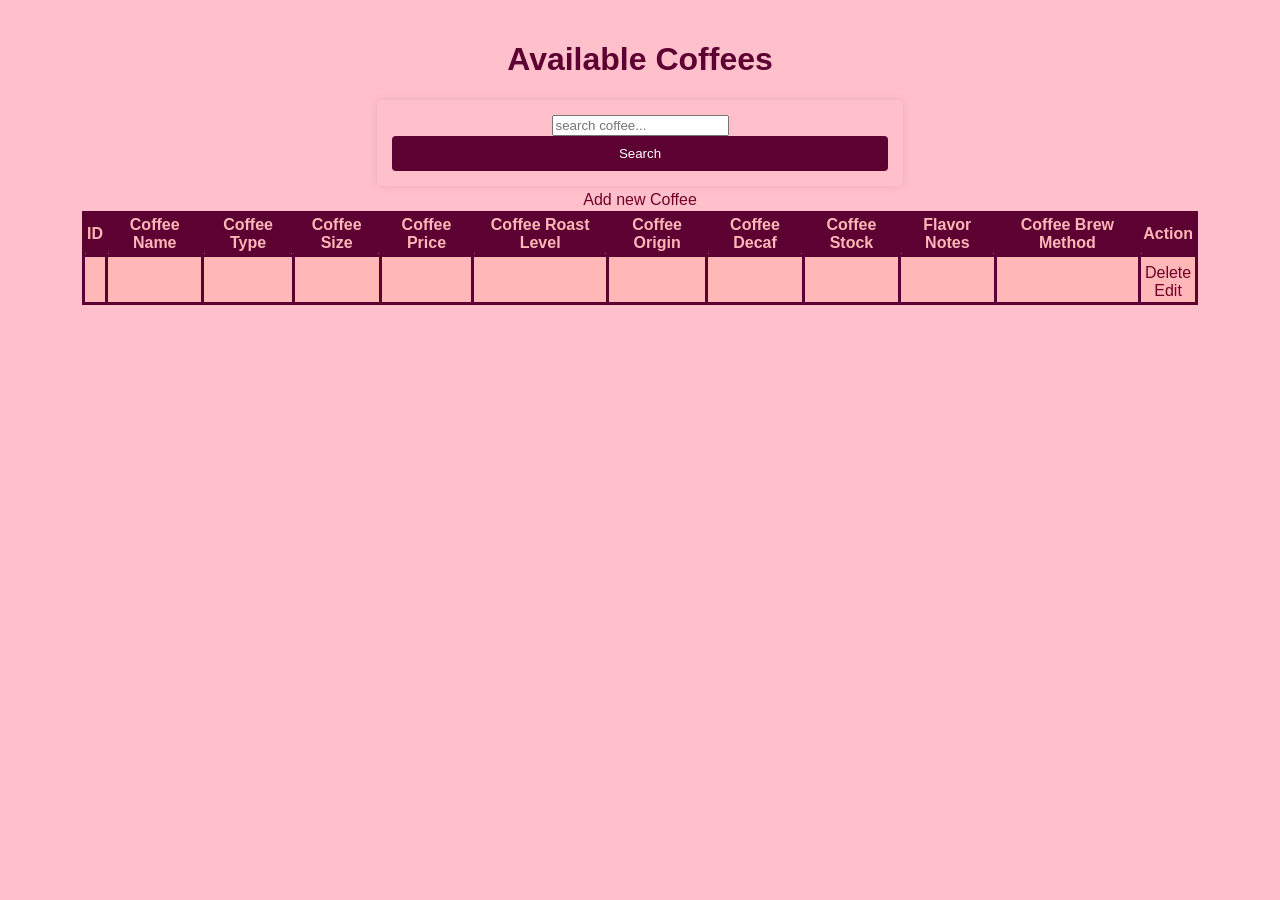
==== commit 55571971: "form validation" ====
--- a/src/main/resources/templates/index.html
+++ b/src/main/resources/templates/index.html
@@ -1,338 +1,163 @@
-  <!DOCTYPE html>
-  <html lang="en" xmlns:th="http://www.w3.org/1999/xhtml">
-  <head>
-    <meta charset="UTF-8" />
+<!DOCTYPE html>
+<html xmlns:th="http://www.thymeleaf.org">
+<head>
     <title>Coffee</title>
-    <meta name="viewport" content="width=device-width, initial-scale=1.0" />
-    <style>
-      @import url('https://fonts.googleapis.com/css2?family=Montserrat:wght@600&display=swap');
+</head>
+<style>
+    /* General page styling */
+    body {
+        font-family: Arial, sans-serif;
+        margin: 0; /* Removes default browser margin */
+        padding: 20px;
+        background-color: #ffc0cb; /* Light pink background */
+        text-align: center; /* Centers text */
+    }
 
-      * {
-        box-sizing: border-box;
+    h1 {
+        color: #5d0032; /* Sets header text color */
+    }
+
+    /* Search and form container styling */
+    form {
+        background-color: #ffc0cb; /* Light pink form background */
+        padding: 15px;
+        border-radius: 5px; /* Rounded corners */
+        box-shadow: 0px 0px 10px rgba(0, 0, 0, 0.1); /* Adds subtle shadow */
+        width: 40%;
+        margin: auto; /* Centers the form */
+    }
+
+    /* Table styling */
+    table {
+        width: 90%;
+        margin: 10px auto;
+        background-color: rgb(255, 183, 183);
+        border-spacing: 2px;
+        border: 3px solid #5d0032;
+        border-radius: 10px;
+        border-collapse: collapse;
+    }
+
+    th, td {
+        padding: 2px;
+        border: 3px solid #5d0032; /* Matches table border */
+        border-radius: 5px;
+        height: 10px;
+    }
+
+    th {
+        background-color: #5d0032; /* Darkest shade for headers */
+        color: rgb(255, 183, 183); /* Text color contrasts with background */
+    }
+
+    /* Button styling */
+    button {
+        background-color: #5d0032; /* Dark pink button */
+        color: white;
+        padding: 10px;
+        border: none;
+        border-radius: 4px;
+        cursor: pointer;
+        width: 100%;
+    }
+
+    button:hover {
+        background-color: #720028; /* Darker shade when hovered */
+    }
+
+    /* Link styling */
+    a {
+        display: block;
+        text-align: center;
+        margin-top: 5px;
+        margin-bottom: 8px;
+        color: #720028;
+        text-decoration: none;
+        height: 10px;
+    }
+
+    /* List styling */
+    ul, ol {
+        padding: 0;
         margin: 0;
-        padding: 0;
-      }
+    }
 
-      body {
-        display: flex;
-        flex-direction: row;
-        flex-wrap: nowrap;
-        height: 100vh;
-        font-family: 'Arial', sans-serif;
-        background-color: #ffe6f0;
-      }
+    tr {
+        height: 10px;
+    }
 
-      aside {
-        min-width: 250px;
-        width: 306px;
-        background-color: #fff0f5;
-        color: #333;
-        height: 100vh;
-        padding: 1rem;
-        position: fixed;
-        left: 0;
-        top: 0;
-        overflow-y: auto;
-        display: flex;
-        flex-direction: column;
-        border-right: 1px solid #f3c6d4;
-        font-family: 'Pacifico', cursive;
-        font-weight: 600;
-        transition: all 0.3s ease-in-out;
-        z-index: 10;
-      }
+    li {
+        margin-bottom: 5px; /* Reduces spacing */
+        padding: 2px; /* Minimizes padding */
+    }
 
-      aside ul {
-        list-style: none;
-        flex-grow: 1;
-        margin-top: 2rem;
-      }
+    /* Search container styling */
+    .search-container {
+        background-color: rgb(255, 183, 183); /* Darker pink */
+        padding: 15px;
+        border-radius: 5px;
+        box-shadow: 0px 0px 10px rgba(0, 0, 0, 0.1);
+        width: 40%;
+        margin: auto;
+        text-align: center;
+    }
 
-      aside ul li {
+    .search-box {
+        width: 100%;
+        padding: 6px;
+        border: 1px solid #5d0032;
+        border-radius: 4px;
+    }
+
+    .search-button {
+        background-color: #5d0032;
+        color: white;
         padding: 10px;
+        border: none;
+        border-radius: 4px;
         cursor: pointer;
-        border-radius: 8px;
-        color: #d63384;
-        margin-bottom: 0.3rem;
-      }
+        width: 100%;
+        margin-top: 8px;
+    }
 
-      aside ul li:hover,
-      aside ul li.active {
-        background-color: #ffb6c1;
-        color: white;
-        font-weight: 700;
-      }
+    .search-button:hover {
+        background-color: #720028;
+    }
+</style>
 
-      aside ul li a {
-        color: inherit;
-        text-decoration: none;
-        display: block;
-      }
+<body>
+<h1>Available Coffees</h1> <!-- Page header -->
 
-      .profile {
-        display: flex;
-        align-items: center;
-        gap: 10px;
-        padding-top: 1rem;
-        border-top: 1px solid #d63384;
-        margin-top: auto;
-        font-weight: normal;
-        font-family: Arial, sans-serif;
-      }
+<!-- Search form -->
+<div>
+    <form action="/" method="get">
+        <input type="text" name="search" placeholder="search coffee..." th:value="${search}">
+        <button type="submit">Search</button>
+    </form>
+    <a href="/create">Add new Coffee</a> <!-- Link to coffee creation page -->
+</div>
 
-      .profile img {
-        width: 40px;
-        height: 40px;
-        border-radius: 50%;
-      }
-
-      .profile div {
-        line-height: 1.2;
-        color: #d63384;
-      }
-
-      main {
-        margin-left: 306px;
-        padding: 2rem;
-        flex: 1;
-        background-color: #fffafd;
-        color: #333;
-        min-width: 0;
-        overflow-x: auto;
-      }
-
-      h1 {
-        color: #d63384;
-        font-family: 'Pacifico', cursive;
-        font-weight: 600;
-        letter-spacing: 2px;
-        margin-bottom: 1rem;
-        text-shadow: 1px 1px 2px rgba(0,0,0,0.1);
-      }
-
-      .coffee-actions {
-        display: flex;
-        justify-content: flex-start;
-        flex-wrap: wrap;
-        align-items: center;
-        gap: 0.5rem;
-        margin-bottom: 1rem;
-      }
-
-      .coffee-actions form {
-        display: flex;
-        gap: 0.5rem;
-        flex-wrap: wrap;
-      }
-
-      .coffee-actions input[type="text"] {
-        padding: 6px;
-        border-radius: 4px;
-        border: 1px solid #ffb6c1;
-        min-width: 180px;
-      }
-
-      .coffee-actions button {
-        padding: 6px 12px;
-        border-radius: 4px;
-        border: none;
-        background-color: #ff69b4;
-        color: white;
-        cursor: pointer;
-        font-weight: 600;
-      }
-
-      .coffee-actions button:hover {
-        background-color: #ff85c1;
-      }
-
-   table {
-  display: block;
-  width: 100%;
-  overflow-x: auto;
-  white-space: nowrap;
-  border-collapse: collapse;
-  background-color: #ffe6f0; /* Light pink background */
-  border-radius: 8px;
-  box-shadow: 0 0 8px rgba(0,0,0,0.1);
-  border: 2px solid #d63384; /* Thicker outer border */
-}
-
-th, td {
-  padding: 10px;
-  border: 2px solid #d63384; /* Thicker cell borders */
-  text-align: left;
-  vertical-align: middle;
-  font-size: 0.9rem;
-  color: #333;
-}
-
-      }
-th {
-  background-color: #ffc1d6; /* Slightly darker pink for header */
-  font-weight: 700;
-  color: #d63384;
-}
-
-
-      tbody tr:nth-child(even) {
-        background-color: #fff0f5;
-      }
-
-      tbody tr:hover {
-        background-color: #ffe0f0;
-      }
-
-      .actions-cell {
-        white-space: nowrap;
-        display: flex;
-        gap: 0.5rem;
-      }
-
-      .actions-cell a {
-        background-color: #ff69b4;
-        color: white;
-        padding: 4px 8px;
-        border-radius: 4px;
-        font-weight: 600;
-        font-size: 0.9rem;
-        text-decoration: none;
-        display: inline-block;
-      }
-
-      .actions-cell a.delete-btn {
-        background-color: #ff4d6d;
-      }
-
-      .actions-cell a:hover {
-        opacity: 0.9;
-      }
-
-      #toggleSidebar {
-        display: none;
-        margin-bottom: 1rem;
-        background: #ff69b4;
-        color: white;
-        border: none;
-        padding: 0.5rem 1rem;
-        border-radius: 6px;
-        font-weight: bold;
-      }
-
-      @media (max-width: 1024px) {
-        aside {
-          position: absolute;
-          left: -250px;
-        }
-
-        aside.show {
-          left: 0;
-        }
-
-        main {
-          margin-left: 0;
-          padding: 1rem;
-        }
-
-        #toggleSidebar {
-          display: block;
-        }
-      }
-
-      @media (max-width: 768px) {
-        .coffee-actions {
-          flex-direction: column;
-          align-items: stretch;
-        }
-
-        .coffee-actions form {
-          flex-direction: column;
-          width: 100%;
-        }
-
-        .coffee-actions input[type="text"],
-        .coffee-actions button {
-          width: 100%;
-        }
-
-        th, td {
-          font-size: 0.8rem;
-          padding: 8px;
-        }
-
-        h1 {
-          font-size: 1.5rem;
-        }
-      }
-
-      @media (max-width: 480px) {
-        h1 {
-          font-size: 1.2rem;
-        }
-
-        .profile div {
-          font-size: 0.85rem;
-        }
-
-        .actions-cell {
-          flex-direction: column;
-        }
-      }
-    </style>
-  </head>
-  <body>
-  <aside id="sidebar">
-    <ul>
-      <li class="active"><a href="/dashboard">Dashboard</a></li>
-      <li><a href="/dashboard">Menu</a></li>
-      <li><a href="/add">New coffee</a></li>
-      <li><a href="/logout">Logout</a></li>
-    </ul>
-    <div class="profile">
-      <img src="https://static.vecteezy.com/system/resources/thumbnails/020/765/399/small_2x/default-profile-account-unknown-icon-black-silhouette-free-vector.jpg" alt="Profile" />
-      <div>
-        <strong>Gaby</strong><br />
-        Project Manager
-      </div>
-    </div>
-  </aside>
-
-  <main>
-    <button id="toggleSidebar" onclick="document.getElementById('sidebar').classList.toggle('show')">☰ Menu</button>
-
-    <h1>Coffee List</h1>
-    <div class="coffee-actions">
-      <form method="get" action="/search">
-        <input type="text" name="search" placeholder="Search..." />
-        <button type="submit">Search</button>
-      </form>
-    </div>
-
-    <table>
-      <thead>
-      <tr>
-        <th>Photo</th>
+<!-- Coffee list table -->
+<table border="1">
+    <thead>
+    <tr>
         <th>ID</th>
-        <th>Name</th>
-        <th>Type</th>
-        <th>Size</th>
-        <th>Price (Peso)</th>
-        <th>Roast Level</th>
-        <th>Origin</th>
-        <th>Decaf</th>
-        <th>Stock</th>
+        <th>Coffee Name</th>
+        <th>Coffee Type</th>
+        <th>Coffee Size</th>
+        <th>Coffee Price</th>
+        <th>Coffee Roast Level</th>
+        <th>Coffee Origin</th>
+        <th>Coffee Decaf</th>
+        <th>Coffee Stock</th>
         <th>Flavor Notes</th>
-        <th>Brew Method</th>
-        <th>Actions</th>
-      </tr>
-      </thead>
-      <tbody>
-      <tr th:each="coffee : ${coffee}">
-        <td>
-          <img th:src="@{'/pictures/' + ${coffee.name} + '.png'}"
-               alt="Coffee Image"
-               style="width: 60px; height: 60px; object-fit: cover; border-radius: 6px;" />
-        </td>
+        <th>Coffee Brew Method</th>
+        <th>Action</th> <!-- Column for Delete and Edit Buttons -->
+    </tr>
+    </thead>
+    <tbody>
+    <!-- Iterates over each coffee object dynamically -->
+    <tr th:each="coffee : ${coffees}">
         <td th:text="${coffee.id}"></td>
         <td th:text="${coffee.name}"></td>
         <td th:text="${coffee.type}"></td>
@@ -340,25 +165,17 @@
         <td th:text="${coffee.price}"></td>
         <td th:text="${coffee.roastLevel}"></td>
         <td th:text="${coffee.origin}"></td>
-        <td th:text="${coffee.decaf == true or coffee.decaf == 'true' ? 'Yes' : 'No'}"></td>
+        <td th:text="${coffee.decaf} ? 'Yes' : 'No'"></td>
         <td th:text="${coffee.stock}"></td>
-        <td th:text="${coffee.flavorNotes != null ? #strings.arrayJoin(coffee.flavorNotes, ', ') : 'No flavor notes'}"></td>
+        <td th:text="${coffee.flavorNotes}"></td>
         <td th:text="${coffee.brewMethod}"></td>
-        <td class="actions-cell">
-          <a th:href="@{/edit(id=${coffee.id})}">Edit</a>
-          <a th:href="@{/delete(id=${coffee.id})}" class="delete-btn">Delete</a>
+        <td>
+            <a th:href="@{/delete(id=${coffee.id})}">Delete</a> <!-- Delete coffee entry -->
+            <a th:href="@{/edit(id=${coffee.id})}">Edit</a> <!-- Edit coffee entry -->
         </td>
-      </tr>
-      </tbody>
-    </table>
-  </main>
+    </tr>
+    </tbody>
+</table>
 
-  <script>
-    // Ensure toggle button visibility is correct on page load
-    window.addEventListener('resize', () => {
-      document.getElementById('toggleSidebar').style.display = window.innerWidth <= 1024 ? 'block' : 'none';
-    });
-    window.dispatchEvent(new Event('resize'));
-  </script>
-  </body>
-  </html>
+</body>
+</html>
